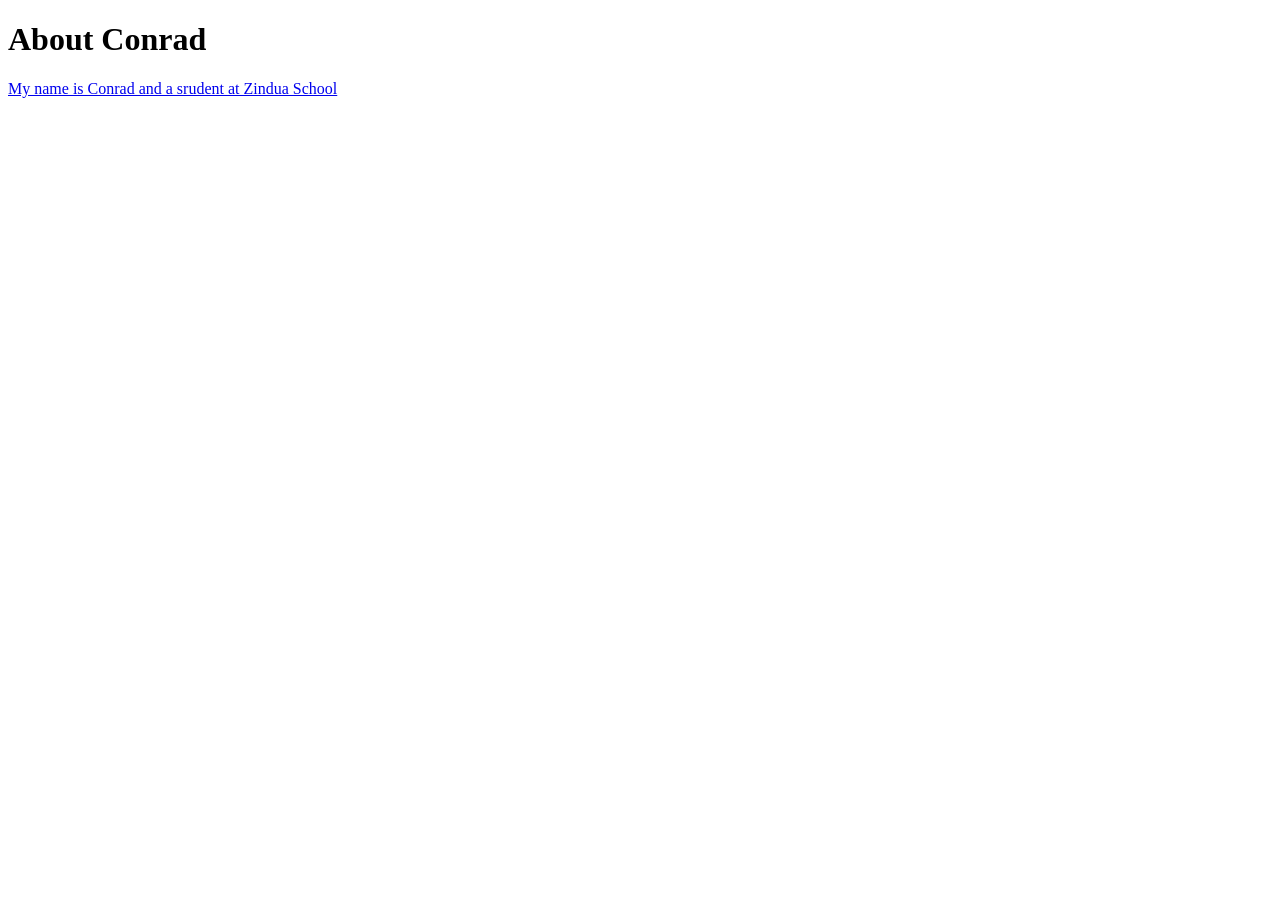
==== index.html @ 5a5f1e78 "commit content inside index.htm" ====
<!DOCTYPE html>
<html lang="en">
<head>
    <meta charset="UTF-8">
    <meta name="viewport" content="width=device-width, initial-scale=1.0">
    <title>Document</title>
</head><h1>About Conrad</h1>
<header><nav></nav><a href="https://oleraischools.sc.ke/"</nav><p>My name is Conrad and a srudent at Zindua School</p></header>
<body>
    
</body>
</html>
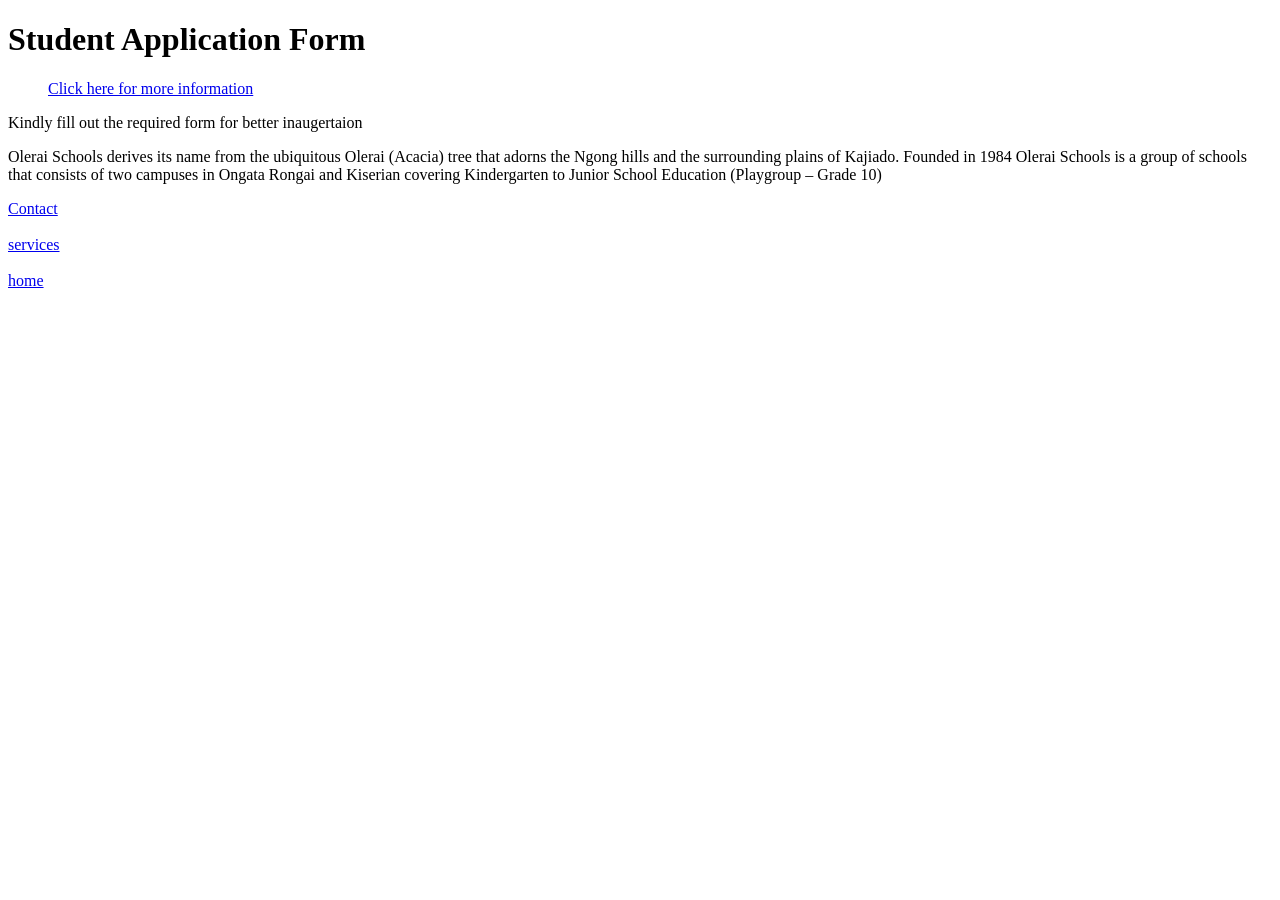
==== commit 90e54329: "Change file structure" ====
--- a/index.html
+++ b/index.html
@@ -1,12 +1,34 @@
-<!DOCTYPE html>
+<!doctype html>
 <html lang="en">
+
 <head>
-    <meta charset="UTF-8">
-    <meta name="viewport" content="width=device-width, initial-scale=1.0">
-    <title>Document</title>
-</head><h1>About Conrad</h1>
-<header><nav></nav><a href="https://oleraischools.sc.ke/"</nav><p>My name is Conrad and a srudent at Zindua School</p></header>
+  <meta charset="UTF-8" />
+  <meta name="viewport" content="width=device-width, initial-scale=1.0" />
+  <title>Document</title>
+</head>
+
 <body>
-    
+  <h1>Student Application Form</h1>
+
+<nav>
+  <ul>
+    <a href="https://oleraischools.sc.ke/"> Click here for more information</a>
+  </ul>
+</nav>
+<p>Kindly fill out the required form for better inaugertaion</p>
+
+  <p>
+    Olerai Schools derives its name from the ubiquitous Olerai (Acacia) tree
+    that adorns the Ngong hills and the surrounding plains of Kajiado. Founded
+    in 1984 Olerai Schools is a group of schools that consists of two campuses
+    in Ongata Rongai and Kiserian covering Kindergarten to Junior School
+    Education (Playgroup – Grade 10)
+    <nav>
+  </p>
+  <a href="contact.html" label="Contact">Contact</label><br><br>
+    <a href="services.html" label="services">services</label><br><br>
+      <a href="home.html" label="home"> home</label>
+   </nav>
 </body>
+
 </html>
